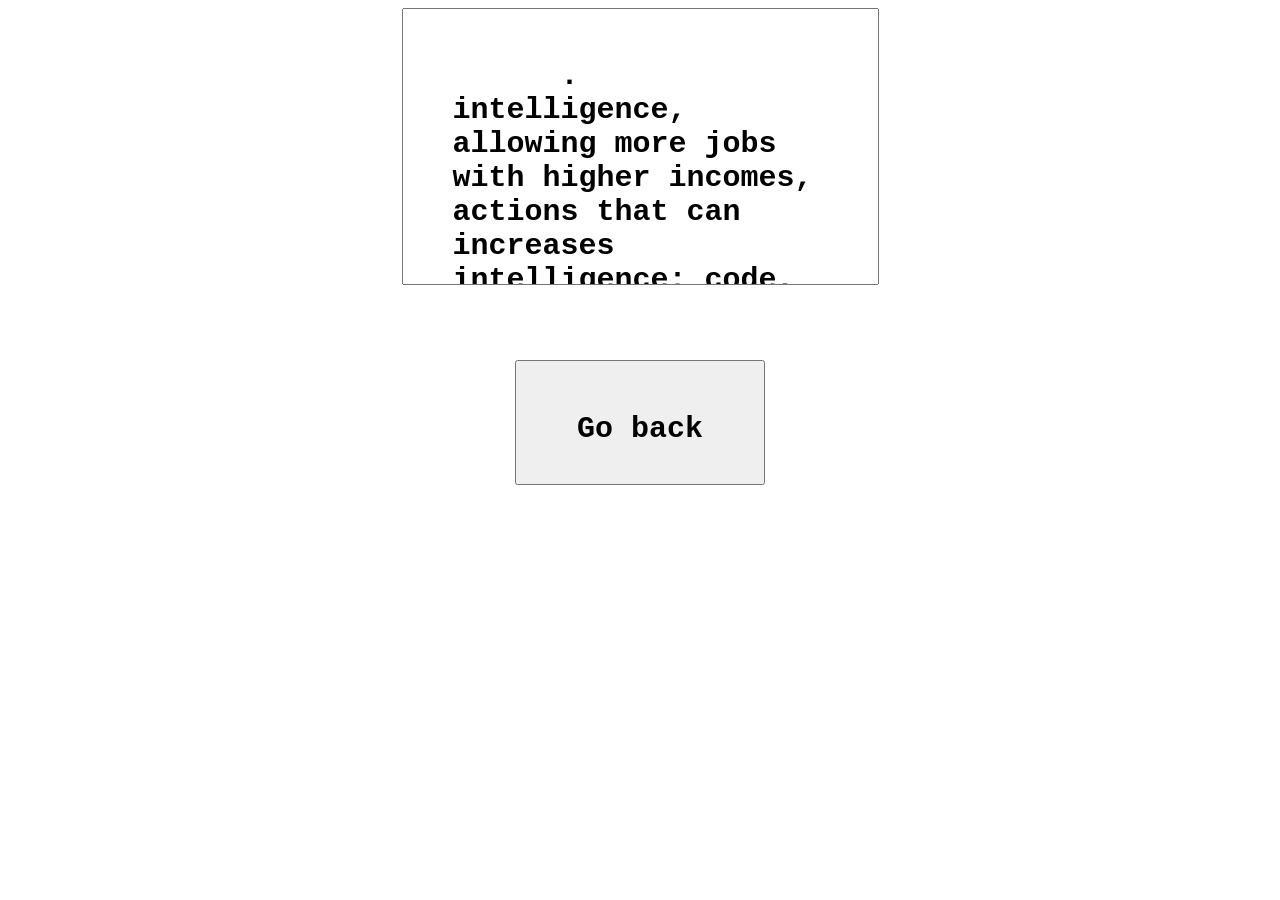
==== roadmap.html @ 884ec88d "Added roadmap and update_logs (you can now navigate in `index.html`)" ====
<!DOCTYPE html>
<html>
  <body>
    
    <div id="container">

      <textarea readonly>
      . intelligence, allowing more jobs with higher incomes, actions that can increases intelligence: code, read a book, study,..." (coming soonest)<br><br>
      . more items, actions<br><br>
      . relationships, increase or decrease happiness/ stats depending on how you treat them<br><br>
      . ECONOMY REWORK, balancing prices, money gaining<br><br>
      </textarea>

      <button type="button" onclick="window.location.href = 'index.html'">Go back</button>
    </div>

    <style>
      body, div {
        display: flex;
        justify-content: center;
        align-items: center;
        gap: 75px;
        flex-direction: column;
      }

      textarea, button {
        resize: none;

        width: 375px;
        height: 175px;

        padding: 50px;
        font-size: 30px;
        font-family: 'Courier New', Courier, monospace;
        font-weight: bold;
      }

      button {
        width: 250px;
        height: 125px;
      }
    </style>
  </body>
</html>
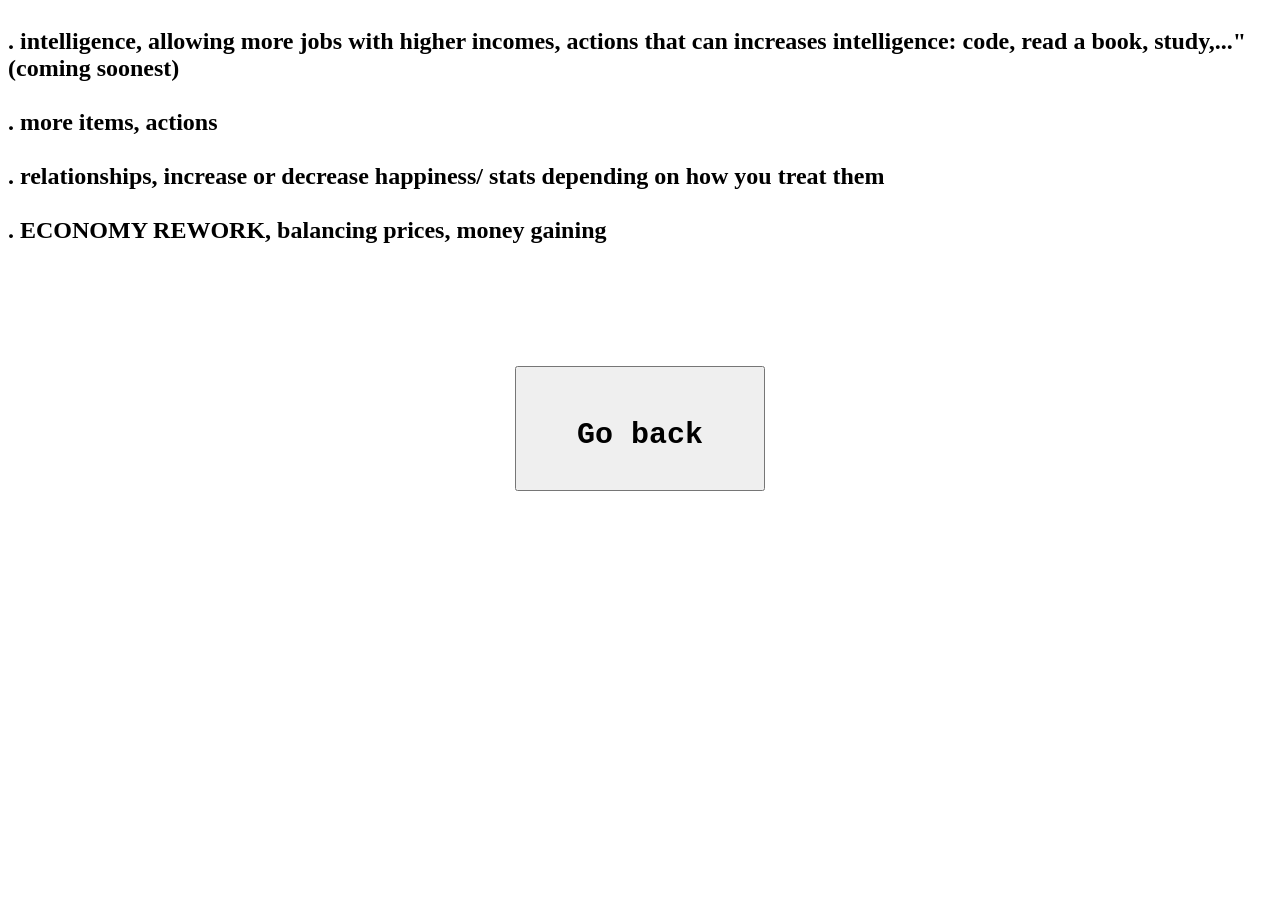
==== commit ffe44b08: "Replace textarea with h2 for content display" ====
--- a/roadmap.html
+++ b/roadmap.html
@@ -1,44 +1,48 @@
 <!DOCTYPE html>
 <html>
-  <body>
-    
-    <div id="container">
 
-      <textarea readonly>
-      . intelligence, allowing more jobs with higher incomes, actions that can increases intelligence: code, read a book, study,..." (coming soonest)<br><br>
+<body>
+
+  <div id="container">
+
+    <h2 readonly>
+      . intelligence, allowing more jobs with higher incomes, actions that can increases intelligence: code, read a
+      book, study,..." (coming soonest)<br><br>
       . more items, actions<br><br>
       . relationships, increase or decrease happiness/ stats depending on how you treat them<br><br>
       . ECONOMY REWORK, balancing prices, money gaining<br><br>
-      </textarea>
+    </h2>
 
-      <button type="button" onclick="window.location.href = 'index.html'">Go back</button>
-    </div>
+    <button type="button" onclick="window.location.href = 'index.html'">Go back</button>
+  </div>
 
-    <style>
-      body, div {
-        display: flex;
-        justify-content: center;
-        align-items: center;
-        gap: 75px;
-        flex-direction: column;
-      }
+  <style>
+    body,
+    div {
+      display: flex;
+      justify-content: center;
+      align-items: center;
+      gap: 75px;
+      flex-direction: column;
+    }
 
-      textarea, button {
-        resize: none;
+    button {
+      resize: none;
 
-        width: 375px;
-        height: 175px;
+      width: 375px;
+      height: 175px;
 
-        padding: 50px;
-        font-size: 30px;
-        font-family: 'Courier New', Courier, monospace;
-        font-weight: bold;
-      }
+      padding: 50px;
+      font-size: 30px;
+      font-family: 'Courier New', Courier, monospace;
+      font-weight: bold;
+    }
 
-      button {
-        width: 250px;
-        height: 125px;
-      }
-    </style>
-  </body>
+    button {
+      width: 250px;
+      height: 125px;
+    }
+  </style>
+</body>
+
 </html>
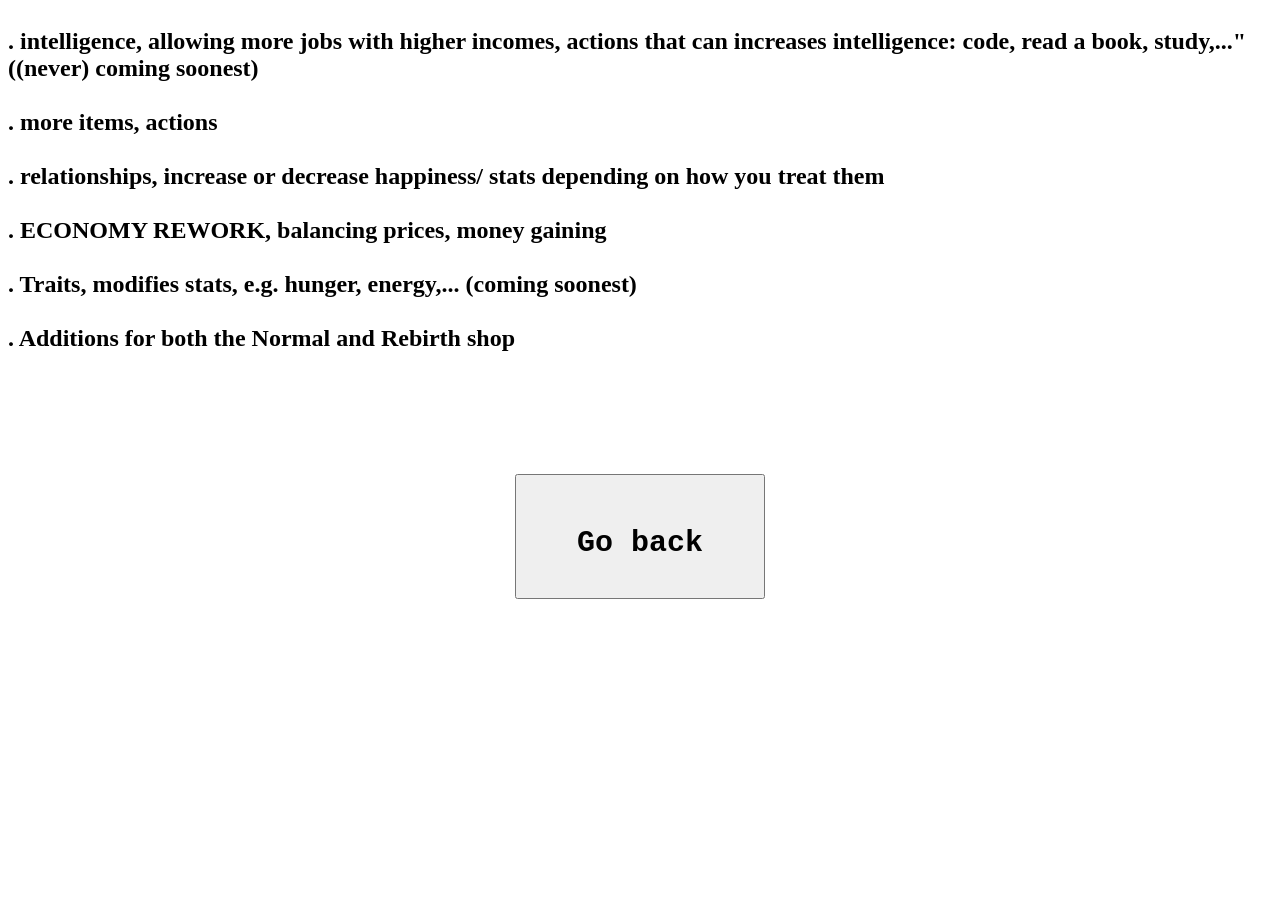
==== commit 0e4fd0cf: "Update roadmap.html" ====
--- a/roadmap.html
+++ b/roadmap.html
@@ -7,10 +7,12 @@
 
     <h2 readonly>
       . intelligence, allowing more jobs with higher incomes, actions that can increases intelligence: code, read a
-      book, study,..." (coming soonest)<br><br>
+      book, study,..." ((never) coming soonest)<br><br>
       . more items, actions<br><br>
       . relationships, increase or decrease happiness/ stats depending on how you treat them<br><br>
       . ECONOMY REWORK, balancing prices, money gaining<br><br>
+      . Traits, modifies stats, e.g. hunger, energy,... (coming soonest)<br><br>
+      . Additions for both the Normal and Rebirth shop<br><br>
     </h2>
 
     <button type="button" onclick="window.location.href = 'index.html'">Go back</button>
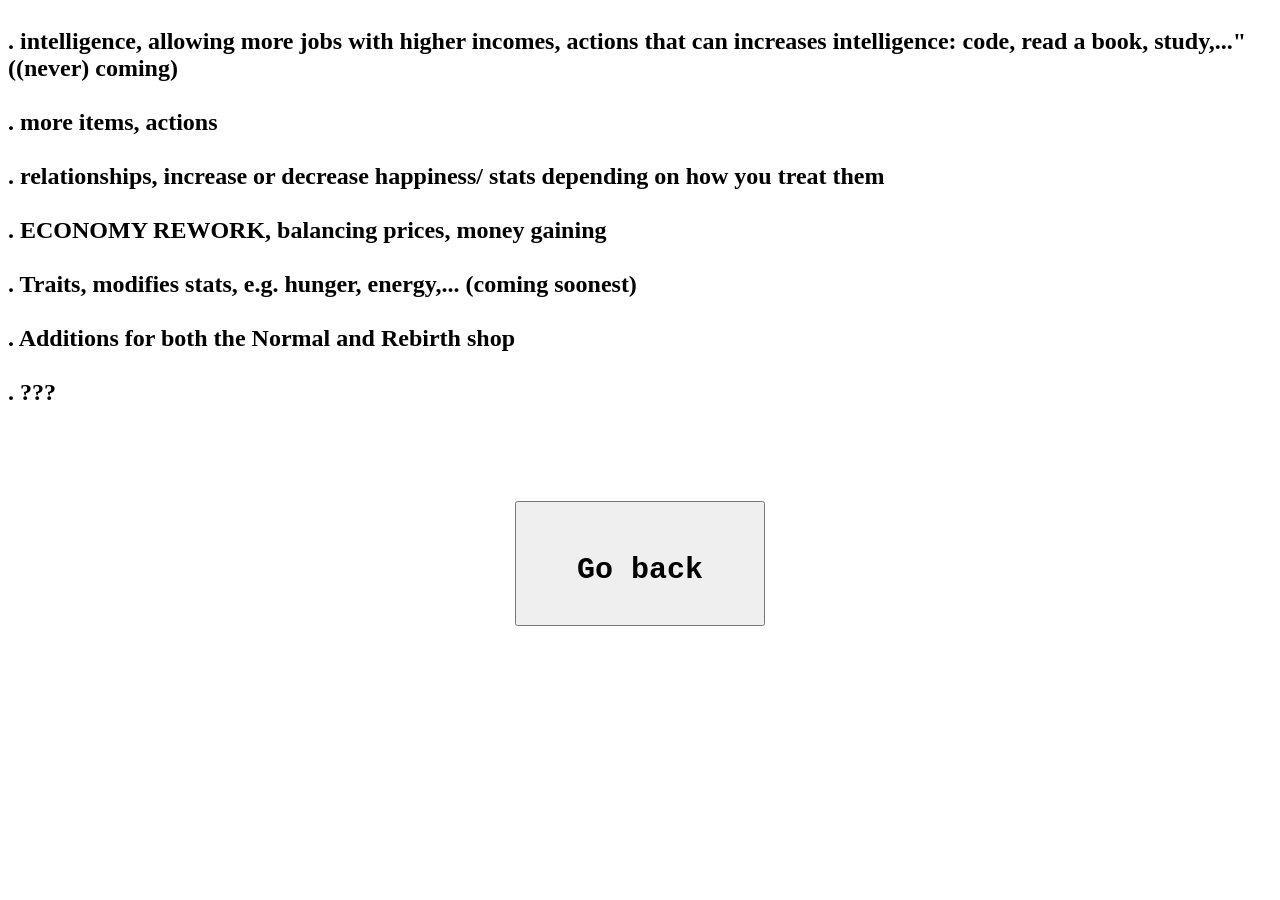
==== commit 7ee1f1c8: "Fix HTML structure and add missing content" ====
--- a/roadmap.html
+++ b/roadmap.html
@@ -7,12 +7,13 @@
 
     <h2 readonly>
       . intelligence, allowing more jobs with higher incomes, actions that can increases intelligence: code, read a
-      book, study,..." ((never) coming soonest)<br><br>
+      book, study,..." ((never) coming)<br><br>
       . more items, actions<br><br>
       . relationships, increase or decrease happiness/ stats depending on how you treat them<br><br>
       . ECONOMY REWORK, balancing prices, money gaining<br><br>
       . Traits, modifies stats, e.g. hunger, energy,... (coming soonest)<br><br>
       . Additions for both the Normal and Rebirth shop<br><br>
+      . ???
     </h2>
 
     <button type="button" onclick="window.location.href = 'index.html'">Go back</button>
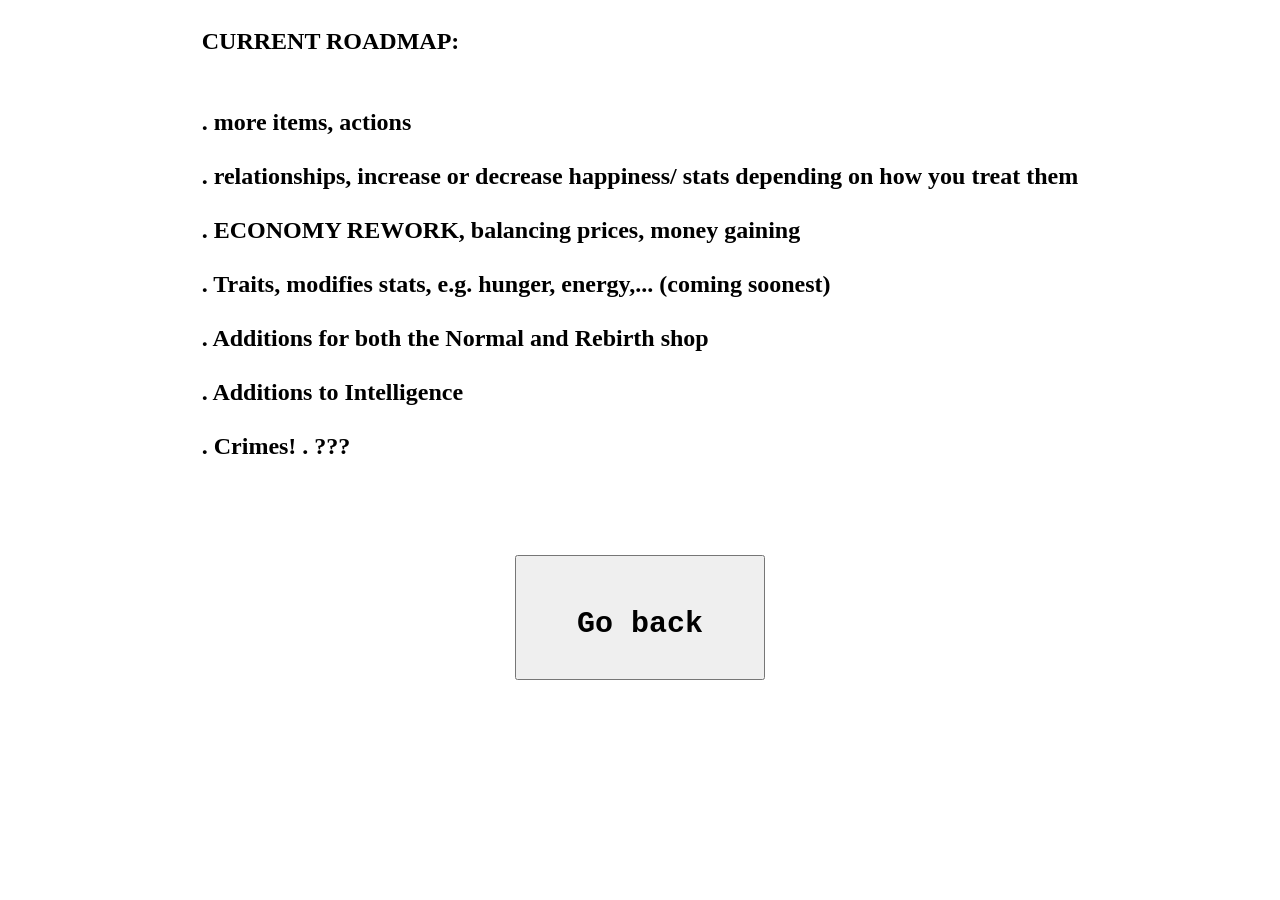
==== commit ba6fba66: "Update roadmap.html" ====
--- a/roadmap.html
+++ b/roadmap.html
@@ -6,13 +6,14 @@
   <div id="container">
 
     <h2 readonly>
-      . intelligence, allowing more jobs with higher incomes, actions that can increases intelligence: code, read a
-      book, study,..." ((never) coming)<br><br>
+      CURRENT ROADMAP:<br><br><br>
       . more items, actions<br><br>
       . relationships, increase or decrease happiness/ stats depending on how you treat them<br><br>
       . ECONOMY REWORK, balancing prices, money gaining<br><br>
       . Traits, modifies stats, e.g. hunger, energy,... (coming soonest)<br><br>
       . Additions for both the Normal and Rebirth shop<br><br>
+      . Additions to Intelligence<br><br>
+      . Crimes!
       . ???
     </h2>
 
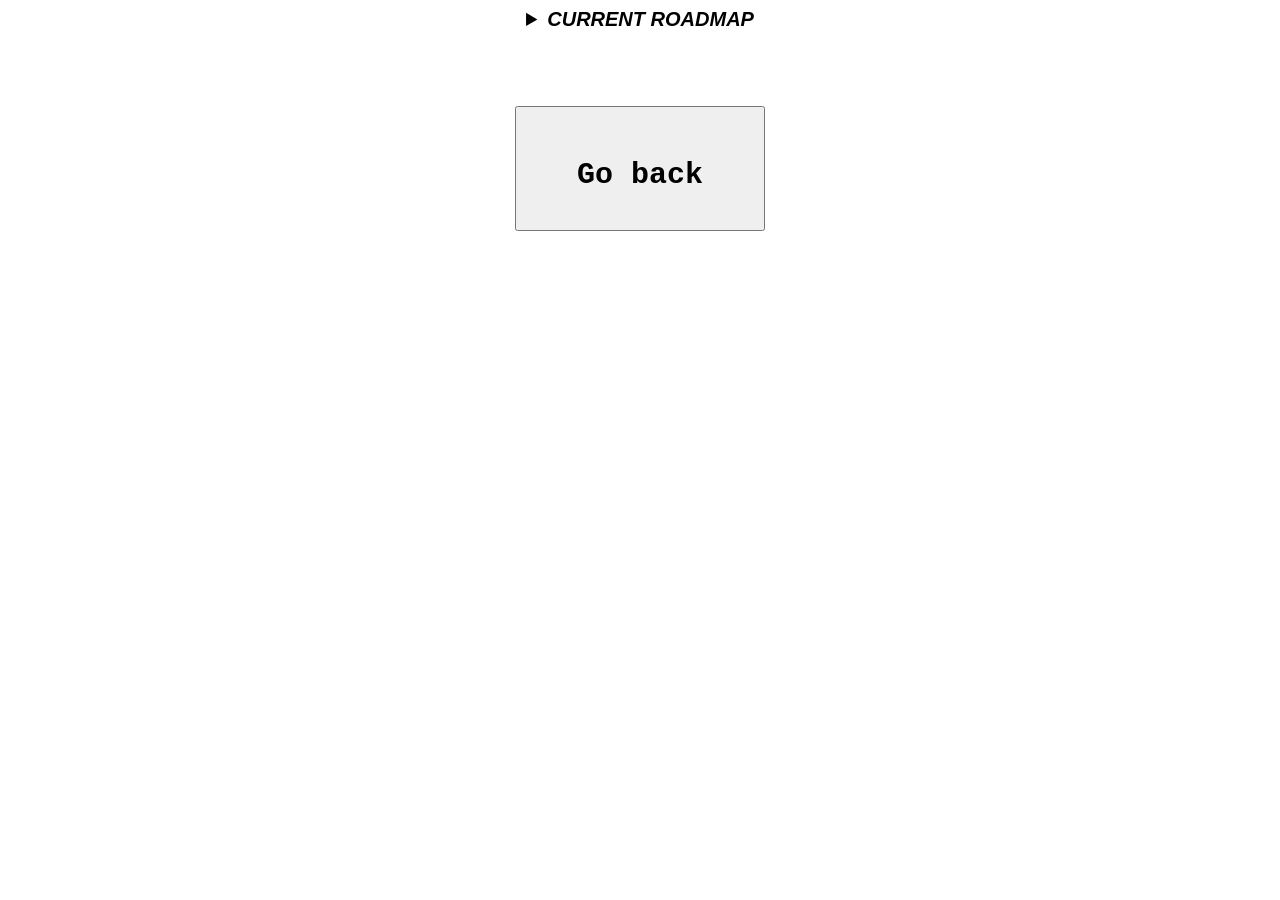
==== commit 2963ad16: "Refactor roadmap to use details element Updated the roadmap section to use a details element for bet" ====
--- a/roadmap.html
+++ b/roadmap.html
@@ -5,17 +5,19 @@
 
   <div id="container">
 
-    <h2 readonly>
-      CURRENT ROADMAP:<br><br><br>
-      . more items, actions<br><br>
-      . relationships, increase or decrease happiness/ stats depending on how you treat them<br><br>
+    <details readonly>
+      <summary>CURRENT ROADMAP</summary><br><br>
+
+      . More items, actions<br><br>
+      . Relationships, increase or decrease happiness/ stats depending on how you treat them (will be added in addition to the current relationship system)<br><br>
       . ECONOMY REWORK, balancing prices, money gaining<br><br>
       . Traits, modifies stats, e.g. hunger, energy,... (coming soonest)<br><br>
       . Additions for both the Normal and Rebirth shop<br><br>
       . Additions to Intelligence<br><br>
-      . Crimes!
+      . Crimes!<br><br>
       . ???
-    </h2>
+
+    </details>
 
     <button type="button" onclick="window.location.href = 'index.html'">Go back</button>
   </div>
@@ -46,6 +48,13 @@
       width: 250px;
       height: 125px;
     }
+
+    details {
+      font-size: 20px;
+      font-family: 'Lucida Sans', 'Lucida Sans Regular', 'Lucida Grande', 'Lucida Sans Unicode', Geneva, Verdana, sans-serif;
+      font-weight: bold;
+      font-style: italic;
+    }
   </style>
 </body>
 
